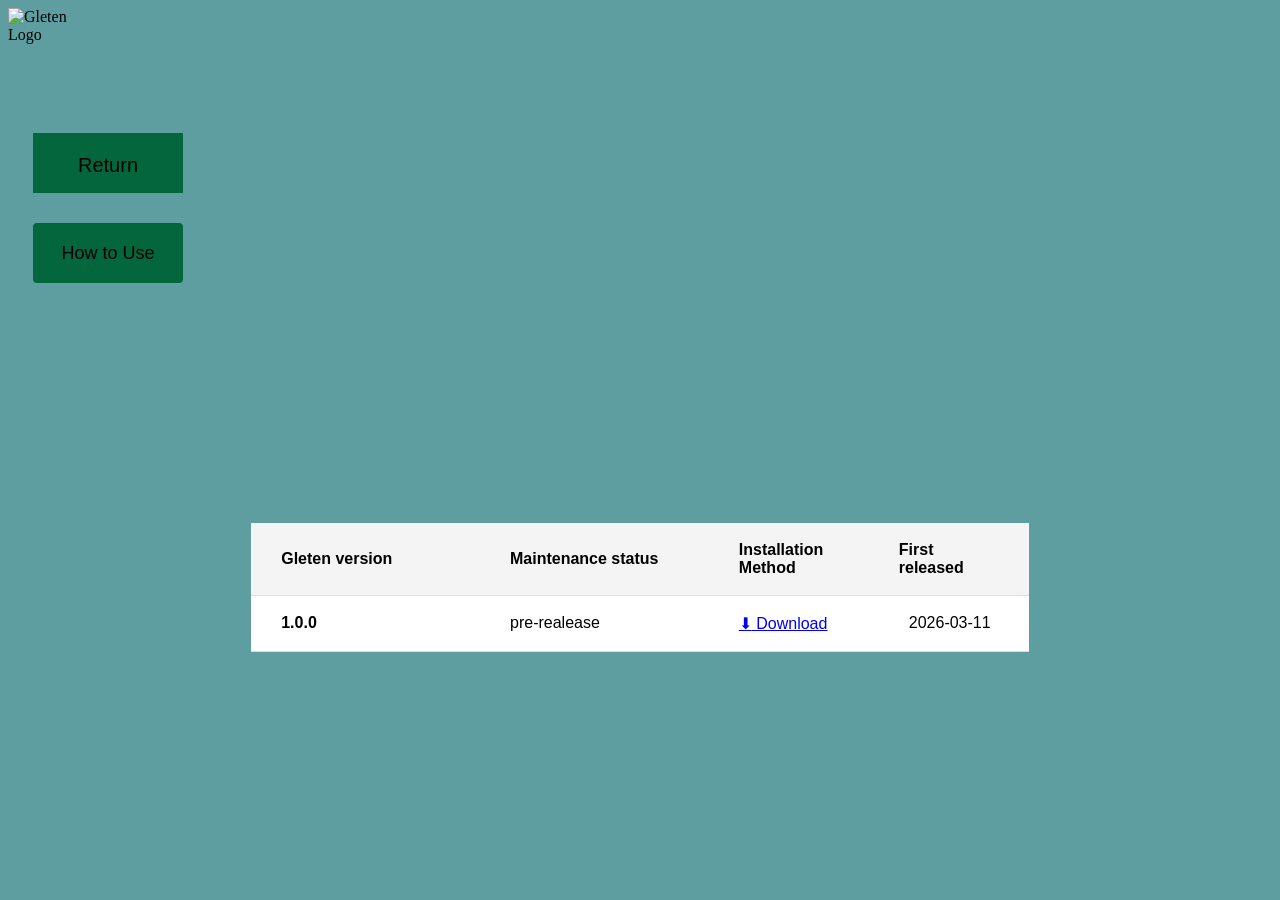
==== docs/index_download.html @ 2560f1b1 "style and html update" ====
<!doctype html>
<html lang="en">
  <head>
    <meta charset="UTF-8" />
    <meta name="viewport" content="width=device-width, initial-scale=1.0" />
    <link rel="stylesheet" href="style.css" />
    <title>Document</title>
  </head>
  <body>
    <div class="logo_config">
      <img
        src="C:\Users\starl.DESKTOP-AKGTHS8\Documents\gleten-c\docs\img_web\g_logo.png"
        alt="Gleten Logo"
      />
    </div>
    <div class="button_return">
      <a href="file:///C:/Users/starl.DESKTOP-AKGTHS8/Documents/gleten-c/docs/index.html">
       <button class="return_config">
          <p>Return</p>
       </button>
      </a>

        <button class="button_how_to_used"> 
        <p>How to Use</p>
        </button>
     </div>

    <section class="installation_table">
      <table class="table_gleten_installation">
        <thead>
          <tr>
            <th>Gleten version</th>
            <th>Maintenance status</th>
            <th>Installation Method</th>
            <th>First released</th>
          </tr>
        </thead>
        <tbody>
          <tr>
            <td><strong>1.0.0</strong></td>
            <td>pre-realease</td>
            <td>
              <a href="URL_AQUI" class="download-link">
                <span>⬇</span> Download
              </a>
            </td>
            <td>2026-03-11</td>
          </tr>
        </tbody>
      </table>
    </section>
  </body>
</html>
---- docs/style.css ----
.banner_config {
    display: flex;
    justify-content: center;
    align-items: center;
    margin-top: 20px;
}

.banner_config img {
    max-width: 30%;
    height: auto;
    transition: all 0.3s ease;
}

.banner_config img:hover {
    transform: translateY(5px)
}
.banner_config img:active {
    transform: translateY(-5px);
}

.logo_config img {
    display: flex;
    width: 80px;
    height: 80px;
    transition: all 0.3s ease;
}
.logo_config img:hover {
    transform: translateY(5px);
}
.logo_config img:active {
    transform: translateY(-5px);
}

.config_buttons {
    display: flex;
    padding: 5px 700px;
    border: none;
    height: 60px;
    text-align: center;
}


.button_docs {
    background-color:rgb(3, 102, 61);
    margin-top: 30px;
    border: none;
    padding: 10px 20px;
    width: 150px;
    height: 60px;
    cursor: pointer;
    transition: all 0.3s ease;
}

.button_docs:hover {
    transform: translateY(-5px);
    box-shadow: 0px 5px 15px rgba(3, 32, 20, 0.89);
}
.button_docs:active {
    transform: translateY(5px);
    box-shadow: 0px 2px 10px rgba(3, 32, 20, 0.89);
}

.button_download {
    background-color:rgb(3, 102, 61);
    margin-top: 30px;
    border: none;
    padding: 10px 20px;
    width: 150px;
    height: 60px;
    cursor: pointer;
    transition: all 0.3s ease;
}

.button_download:hover {
    transform: translateY(-5px);
    box-shadow: 0px 5px 15px rgba(3, 32, 20, 0.89);
}

.button_download:active {
    transform: translateY(5px);
    color: white;
    box-shadow: 0px 2px 10px rgba(3, 32, 20, 0.89);
}
.button_download a {
    color: initial;
    text-decoration: none;
}

.button_how_to_use {
    background-color:rgb(33, 102, 61);
    margin-top: 30px;
    border: none;
    padding: 10px 20px;
    width: 150px;
    height: 60px;
    cursor: pointer;
    transition: all 0.3s ease;
}

.button_how_to_use:hover {
    transform: translateY(-5px);
    box-shadow: 0px 5px 15px rgba(3, 32, 20, 0.89);
}

.button_how_to_use:active {
    transform: translateY(5px);
    box-shadow: 0px 2px 10px rgba(3, 32, 20, 0.89);
}

.installation_table {
    display: flex;
    padding: 200px;
    justify-content: center;
    align-items: center;
    margin-top: 20px;
}

.table_gleten_installation {
    border-collapse: collapse;
    width: 90%;
    padding: 90px;
    max-width: 1000px;
    margin: 40px auto;
    font-family: Arial, sans-serif;
    background-color: #fff;
}
.table_gleten_installation th, 
.table_gleten_installation td {
    padding: 18px 30px;
    border-bottom: 1px solid #ddd;
    text-align: left;
}
.table_gleten_installation th {
    background-color: #f4f4f4;
    min-width: 100px;
    width: 40%;
}
.table_gleten_installation td:last-child {
    white-space: nowrap; 
    padding-left: 40px;
}
.button_return {
    display: flex;
    border: none;
    height: 60px;
    text-align: center;
    gap: 15px;
}
.return_config {
    background-color:rgb(3, 102, 61);;
    font-size: 20px;
    margin-top: 30px;
    border: none;
    padding: 1px 30px;
    width: 150px;
    height: 60px;
    cursor: pointer;
    transition: all 0.3s ease;
}
.button_return,  .button_how_to_used {
    display: inline-block;  
    width: 200px;           
    padding: 15px 0;       
    text-decoration: none;
    border-radius: 4px;
}

.return_config:hover {
    transform: translateY(-5px);
    color: white;
    box-shadow: 0px 5px 15px rgba(3, 32, 20, 0.89);
}
.return_config:active {
    transform: translateY(5px);
    color: white;
    box-shadow: 0px 2px 10px rgba(3, 32, 20, 0.89);
}

.button_how_to_used {
    background-color:rgb(3, 102, 61);
    font-size: 18px;
    margin-top: 30px;
    border: none;
    padding: 1px 10px;
    width: 150px;
    height: 60px;
    cursor: pointer;
    transition: all 0.3s ease;
}
.button_how_to_used:hover {
    transform: translateY(-5px);
    color: white;
    box-shadow: 0px 5px 15px rgba(3, 32, 20, 0.89);
}
.button_how_to_used:active {
    transform: translateY(5px);
    color: white;
    box-shadow: 0px 2px 10px rgba(3, 32, 20, 0.89);
}

body  {
    background-color: cadetblue;
}
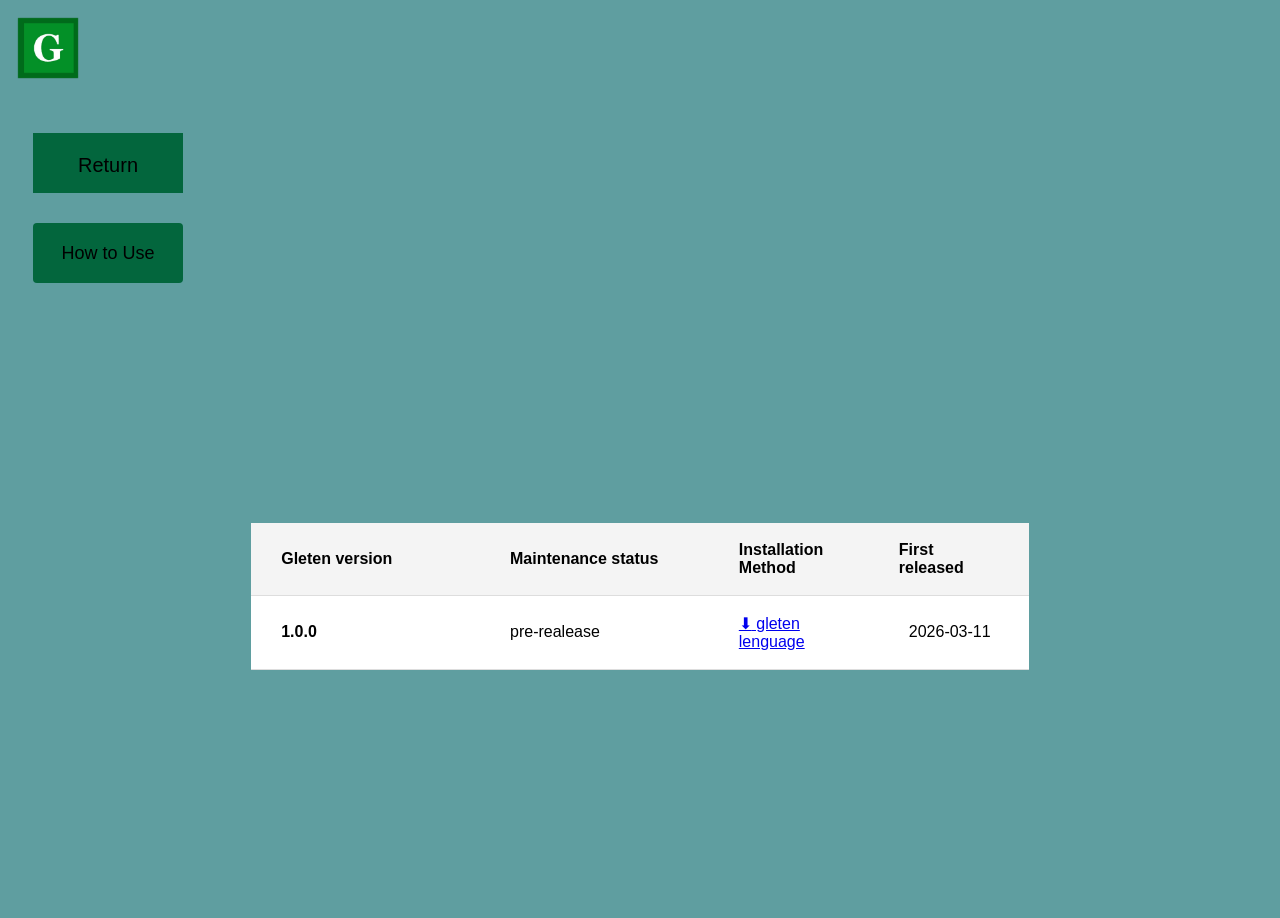
==== commit ef8dda54: "corrected tags content" ====
--- a/docs/index_download.html
+++ b/docs/index_download.html
@@ -4,17 +4,18 @@
     <meta charset="UTF-8" />
     <meta name="viewport" content="width=device-width, initial-scale=1.0" />
     <link rel="stylesheet" href="style.css" />
-    <title>Document</title>
+    <title>Download Gleten</title>
   </head>
-  <body>
+  <body class="body_config">
+    
     <div class="logo_config">
       <img
-        src="C:\Users\starl.DESKTOP-AKGTHS8\Documents\gleten-c\docs\img_web\g_logo.png"
+        src="g_logo.png"
         alt="Gleten Logo"
       />
     </div>
     <div class="button_return">
-      <a href="file:///C:/Users/starl.DESKTOP-AKGTHS8/Documents/gleten-c/docs/index.html">
+      <a href="index.html">
        <button class="return_config">
           <p>Return</p>
        </button>
@@ -40,8 +41,8 @@
             <td><strong>1.0.0</strong></td>
             <td>pre-realease</td>
             <td>
-              <a href="URL_AQUI" class="download-link">
-                <span>⬇</span> Download
+              <a href="provisional_url" class="download-link">
+                <span>⬇</span> gleten lenguage
               </a>
             </td>
             <td>2026-03-11</td>
--- a/docs/style.css
+++ b/docs/style.css
@@ -198,6 +198,6 @@
     box-shadow: 0px 2px 10px rgba(3, 32, 20, 0.89);
 }
 
-body  {
+.body_config {
     background-color: cadetblue;
 }
